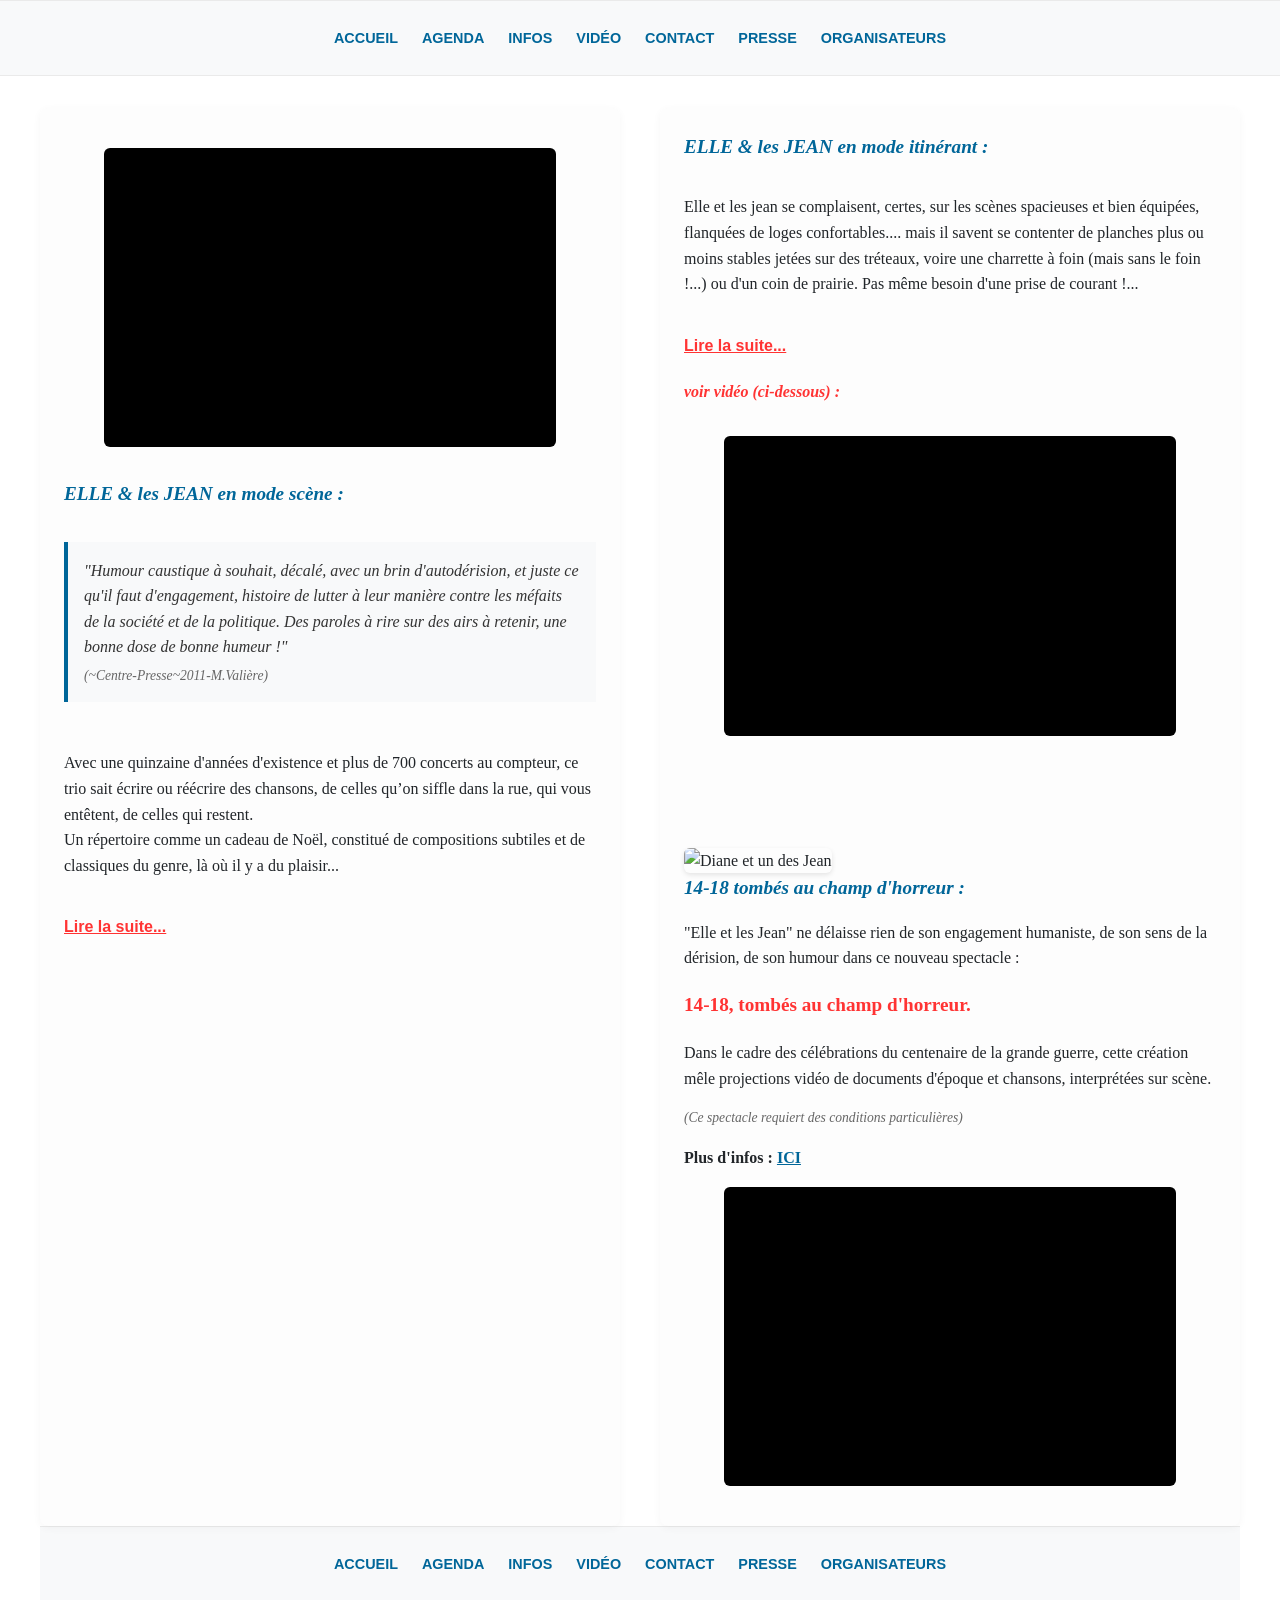
==== index.html @ 76ccb43e "Add files via upload" ====
<!DOCTYPE html>
<html lang="fr">
<head>
    <meta charset="UTF-8">
    <meta name="viewport" content="width=device-width, initial-scale=1.0">
    <title>Elle et les Jean - Site officiel</title>
    <link rel="stylesheet" href="style.css">
</head>
<body>

    <!-- En-tête / Navigation -->
    <header class="site-header">
        <nav class="main-nav">
            <a href="index.html">ACCUEIL</a>
            <a href="agenda.html">AGENDA</a>
            <a href="info.html">INFOS</a>
            <a href="live.html">VIDÉO</a>
            <a href="formulaire.html">CONTACT</a>
            <a href="presse.html">PRESSE</a>
            <a href="doc.html">ORGANISATEURS</a>
        </nav>
    </header>

    <main class="container">
        
        <!-- Section Principale : Grille à 2 colonnes -->
        <section class="grid-layout">
            
            <!-- Colonne 1 : Mode Scène -->
            <article class="content-card">
                <figure class="video-responsive">
                    <iframe src="https://www.youtube.com/embed/WO7ekmhK70g" allowfullscreen title="Elle et les Jean en mode scène"></iframe>
                </figure>
                
                <h2><em>ELLE &amp; les JEAN en mode scène :</em></h2>
                <p class="quote-text"><em>&quot;Humour caustique à souhait, décalé, avec un brin d'autodérision, et juste ce qu'il faut d'engagement, histoire de lutter à leur manière contre les méfaits de la société et de la politique. Des paroles à rire sur des airs à retenir, une bonne dose de bonne humeur !&quot;</em> <span class="author">(~Centre-Presse~2011-M.Valière)</span></p>
                
                <p>Avec une quinzaine d'années d'existence et plus de 700 concerts au compteur, ce trio sait écrire ou réécrire des chansons, de celles qu’on siffle dans la rue, qui vous entêtent, de celles qui restent.<br>
                Un répertoire comme un cadeau de Noël, constitué de compositions subtiles et de classiques du genre, là où il y a du plaisir...</p>
                
                <!-- Bouton "Lire la suite" interactif -->
                <button class="btn-toggle" onclick="document.getElementById('cache').style.display = 'block'; this.style.display = 'none';">Lire la suite...</button>
                
                <div id="cache" class="hidden-content">
                    <p>Sur scène, c'est donc Mélanie Collon ou bien Diane Blanchard, flanquée de ses deux "Jean" : Jean-Louis Maurel et Jean-Luc Raffoux avec tout un attirail de guitares acoustiques, électriques, un banjo, un violon, un ukulele, un piano, des harmonicas et autres machins à faire du bruit !...</p>
                    <p>Ces gens là vous facilitent la vie : Ils viennent avec leur sonorisation, leur éclairage, leur technicien... et leur bonne humeur.</p>
                    <p>Des reprises jubilatoires, des chansons traditionnelles rafistolées, des thèmes celtiques, des relents de musique "roots" américaine... le tout reuni en un medley exceptionnel dans lequel viennent se glisser des standards, des chansons françaises du trio ou bien revisitées.</p>
                    <p>Un concert de "Elle et les Jean", c'est la musique, les chansons, mais c'est aussi tout ce qui se passe entre les morceaux : Confidences désopilantes, fâcheries, délire verbal, humour tendre ou noir - c'est selon...- Laissez-vous emmener dans cet univers fantaisiste.</p>
                    <p>Après tout, la musique, disait autrefois Philippe Garnier, c’est la lampe d’Aladin : il suffit de frotter et Shazam !<br>La lampe, comptez sur ELLE ET LES JEAN pour l'astiquer…</p>
                    <p><em>&quot;...Elle &amp; les jean savent créer une ambiance pleine de charme et de poésie avec des interprétations toujours tendres, souvent humoristiques, à l'origine de beaucoup de complicité entre la chanteuse et les musiciens comme dans les échanges avec le public ...&quot;</em> <span class="author">-Extrait NR2011-</span></p>
                </div>
            </article>

            <!-- Colonne 2 : Mode Itinérant & 14-18 -->
            <article class="content-card">
                <h2><em>ELLE &amp; les JEAN en mode itinérant :</em></h2>
                <p>Elle et les jean se complaisent, certes, sur les scènes spacieuses et bien équipées, flanquées de loges confortables.... mais il savent se contenter de planches plus ou moins stables jetées sur des tréteaux, voire une charrette à foin (mais sans le foin !...) ou d'un coin de prairie. Pas même besoin d'une prise de courant !...</p>
                
                <button class="btn-toggle" onclick="document.getElementById('cache1').style.display = 'block'; this.style.display = 'none';">Lire la suite...</button>
                
                <div id="cache1" class="hidden-content">
                    <p>Ils sont aussi en mesure de se mettre en mode "nomade" pour donner un concert itinérant, déambulant de rues en ruelles, places, squares...</p>
                    <p>Équipés de leur "Elléjeanette" mobile et tout-terrain à deux roues et traction humaine, ils charrient de place en place leurs instruments et une sonorisation légère, mise en œuvre en quelques minutes.</p>
                </div>
                
                <p class="highlight-title"><em>voir vidéo (ci-dessous) :</em></p>
                <figure class="video-responsive">
                    <iframe src="https://www.youtube.com/embed/bHh197B1c3g" allowfullscreen title="Elle et les Jean en mode itinérant"></iframe>
                </figure>

                <div class="separator-space"></div>

                <div class="spectacle-section">
                    <img src="photos/diane&j1.jpg" alt="Diane et un des Jean" class="responsive-img">
                    <h2><em>14-18 tombés au champ d'horreur :</em></h2>
                    <p>&quot;Elle et les Jean&quot; ne délaisse rien de son engagement humaniste, de son sens de la dérision, de son humour dans ce nouveau spectacle :</p>
                    <h3 class="subtitle-red">14-18, tombés au champ d'horreur.</h3>
                    <p>Dans le cadre des célébrations du centenaire de la grande guerre, cette création mêle projections vidéo de documents d'époque et chansons, interprétées sur scène.</p>
                    <p class="small-note">(Ce spectacle requiert des conditions particulières)</p>
                    <p><strong>Plus d'infos :</strong> <a href="14.htm" class="link-btn">ICI</a></p>
                    
                    <figure class="video-responsive">
                        <iframe src="//player.vimeo.com/video/112255340" allowfullscreen title="14-18 tombés au champ d'horreur"></iframe>
                    </figure>
                </div>
            </article>

        </section>

        <!-- Pied de page / Navigation secondaire -->
        <footer class="site-footer">
            <nav class="main-nav">
                <a href="index.html">ACCUEIL</a>
                <a href="agenda.html">AGENDA</a>
                <a href="info.html">INFOS</a>
                <a href="live.html">VIDÉO</a>
                <a href="formulaire.html">CONTACT</a>
                <a href="presse.html">PRESSE</a>
                <a href="doc.htm">ORGANISATEURS</a>
            </nav>
        </footer>

    </main>

</body>
</html>
---- style.css ----
/* --- Styles Généraux & Modernes --- */
:root {
    --primary-color: #006699;
    --text-color: #212529;
    --bg-color: #ffffff;
    --accent-red: #ff3333;
    --light-bg: #f8f9fa;
}



body {
    background-color: var(--bg-color);
    color: var(--text-color);
    font-family: Georgia, "Times New Roman", Times, serif;
    margin: 0;
    padding: 0;
    line-height: 1.6;
}

/* --- Navigation --- */
.site-header, .site-footer {
    text-align: center;
    padding: 1.5rem 1rem;
    background-color: var(--light-bg);
    border-bottom: 1px solid #eaeaea;
    border-top: 1px solid #eaeaea;
    margin-bottom: 2rem;
}

.main-nav a {
    color: var(--primary-color);
    text-decoration: none;
    font-weight: bold;
    margin: 0 10px;
    font-family: Geneva, Arial, Helvetica, sans-serif;
    font-size: 0.9rem;
    transition: color 0.2s ease;
}

.main-nav a:hover {
    color: var(--accent-red);
    text-decoration: underline;
}

/* --- Conteneur Principal & Grille Responsive --- */
.container {
    max-width: 1200px;
    margin: 0 auto;
    padding: 0 1.5rem 3rem 1.5rem;
}

.grid-layout {
    display: grid;
    grid-template-columns: 1fr;
    gap: 2.5rem;
}

@media (min-width: 900px) {
    .grid-layout {
        grid-template-columns: 1fr 1fr;
    }
}

.content-card {
    display: flex;
    flex-direction: column;
    gap: 1rem;
    background: #fdfdfd;
    padding: 1.5rem;
    border-radius: 8px;
    box-shadow: 0 2px 8px rgba(0, 0, 0, 0.04);
}

/* --- Typographie & Titres --- */
h2 {
    font-size: 1.2rem;
    color: var(--primary-color);
    font-family: Georgia, serif;
    margin: 0;
}

.quote-text {
    font-size: 1rem;
    color: #333;
    font-style: italic;
    background: var(--light-bg);
    padding: 1rem;
    border-left: 4px solid var(--primary-color);
}

.author {
    display: block;
    font-size: 0.85rem;
    color: #666;
    margin-top: 0.3rem;
}

.highlight-title {
    color: var(--accent-red);
    font-weight: bold;
    margin: 0;
}

.subtitle-red {
    color: var(--accent-red);
    font-size: 1.2rem;
}

.small-note {
    font-size: 0.85rem;
    color: #666;
    font-style: italic;
}

/* --- Images & Vidéos Responsives --- */
img.responsive-img {
    width: 70%;
    height: auto;
    max-height: 400px;
    object-fit: cover;
    border-radius: 6px;
    margin: 0 auto;
    box-shadow: 0 2px 5px rgba(0,0,0,0.1);
}

.video-responsive {
    position: relative;
    overflow: hidden;
    padding-bottom: 56.25%; /* Ratio 16:9 */
    height: 0;
    background: #000;
    border-radius: 6px;
}

.video-responsive iframe {
    position: absolute;
    top: 0;
    left: 0;
    width: 100%;
    height: 100%;
    border: 0;
}

/* --- Éléments Interactifs & Boutons --- */
.hidden-content {
    display: none;
    animation: fadeIn 0.4s ease-in-out;
}

.btn-toggle {
    background: none;
    border: none;
    color: var(--accent-red);
    font-weight: bold;
    font-size: 1rem;
    cursor: pointer;
    padding: 0;
    text-align: left;
    text-decoration: underline;
    margin: 0.5rem 0;
}

.btn-toggle:hover {
    color: #000;
}

.link-btn {
    color: var(--primary-color);
    font-weight: bold;
    text-decoration: underline;
}

.separator-space {
    margin: 2rem 0;
}

@keyframes fadeIn {
    from { opacity: 0; }
    to { opacity: 1; }
}

/* --- Styles Améliorés pour l'Agenda --- */
.agenda-year-section {
    margin-bottom: 3.5rem;
}

.agenda-city {
    color: var(--accent-red); /* Utilise la couleur rouge définie dans vos variables */
    font-weight: bold;
}

.agenda-year-header {
    background-color: var(--primary-color);
    color: #ffffff;
    padding: 1rem 1.5rem;
    border-radius: 6px 6px 0 0;
    display: flex;
    justify-content: space-between;
    align-items: center;
    font-family: Geneva, Arial, Helvetica, sans-serif;
}

.agenda-year-header h2 {
    color: #ffffff;
    margin: 0;
    font-size: 1.2rem;
}

.agenda-list {
    list-style: none;
    padding: 0;
    margin: 0;
    background-color: var(--bg-color);
    border: 1px solid #eaeaea;
    border-top: none;
    border-radius: 0 0 6px 6px;
    box-shadow: 0 4px 12px rgba(0, 0, 0, 0.03);
}

.agenda-item {
    display: flex;
    flex-wrap: wrap;
    align-items: center;
    padding: 1.1rem 1.5rem;
    border-bottom: 1px solid #e9ecef; /* Ligne de séparation nette entre chaque date */
    transition: background-color 0.2s ease;
}

/* Supprime la bordure sur le dernier élément de la liste */
.agenda-item:last-child {
    border-bottom: none;
}

/* Effet au survol de la souris pour un meilleur confort de lecture */
.agenda-item:hover {
    background-color: var(--light-bg);
}

.agenda-date {
    font-weight: bold;
    color: var(--primary-color);
    width: 180px;
    flex-shrink: 0;
}

.agenda-details {
    display: flex;
    flex-wrap: wrap;
    align-items: center;
    gap: 0.5rem;
    flex-grow: 1;
}

.agenda-city {
    font-weight: bold;
    color: var(--text-color);
}

.agenda-dept {
    color: #666;
    font-size: 0.9rem;
}

.agenda-venue {
    color: #495057;
}

.agenda-time {
    margin-left: auto;
    font-weight: bold;
    color: var(--primary-color);
    background-color: var(--light-bg);
    padding: 0.2rem 0.6rem;
    border-radius: 4px;
    border: 1px solid #dee2e6;
}

/* Adaptation pour les écrans mobiles */
@media (max-width: 768px) {
    .agenda-item {
        flex-direction: column;
        align-items: flex-start;
        gap: 0.4rem;
        padding: 1rem;
    }

    .agenda-date {
        width: 100%;
        border-bottom: 1px dashed #dee2e6;
        padding-bottom: 0.3rem;
        margin-bottom: 0.2rem;
    }

    .agenda-time {
        margin-left: 0;
        margin-top: 0.3rem;
    }
}
}

/* Adaptation Mobile */
@media (max-width: 700px) {
    .agenda-table .col-headers {
        display: none;
    }

    .agenda-table tbody tr {
        display: block;
        padding: 0.8rem 1rem;
        border-bottom: 1px solid #dfe3e8;
    }

    .agenda-table td {
        display: block;
        width: 100%;
        padding: 0.2rem 0;
        border: none;
        text-align: left;
    }

    .col-time {
        text-align: left;
    }
}
/* --- Forcer la couleur rouge pour toutes les villes de l'agenda --- */
.agenda-details .agenda-city {
    color: var(--accent-red) !important;
    font-weight: bold;
}
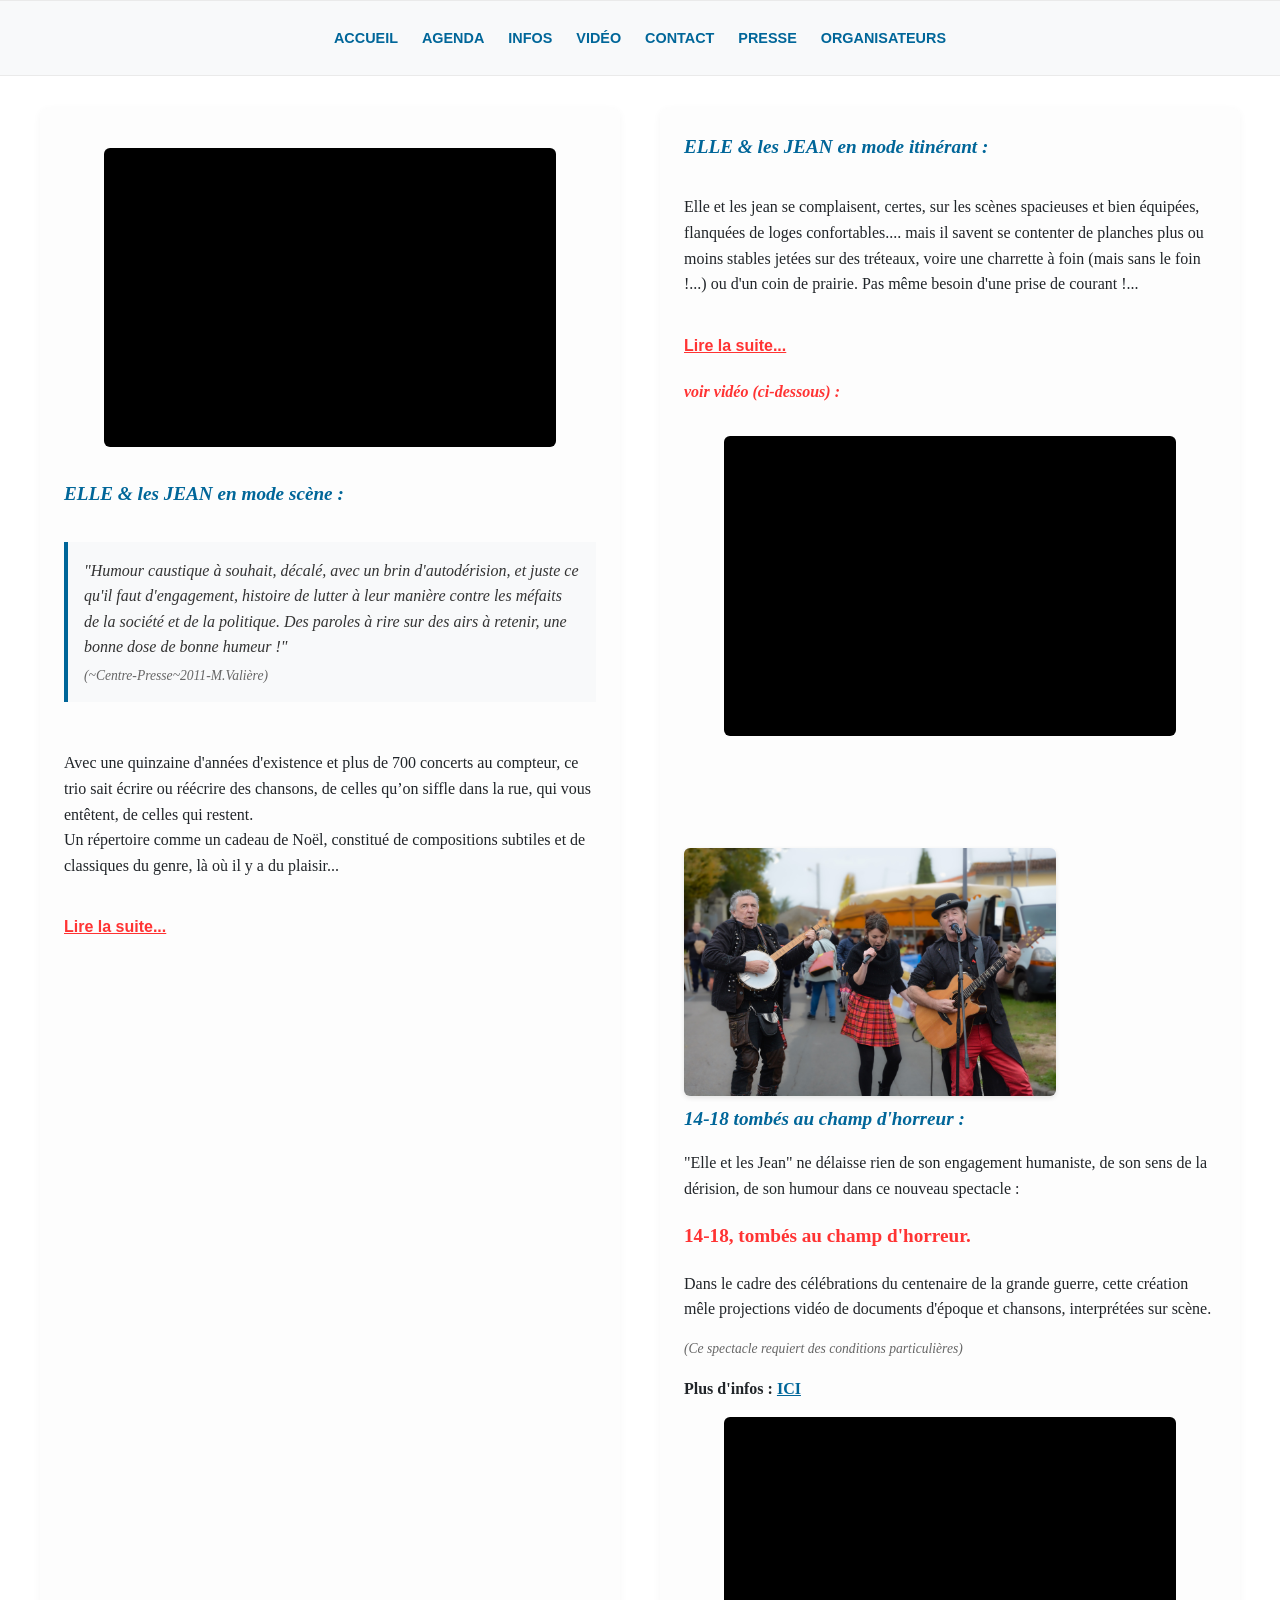
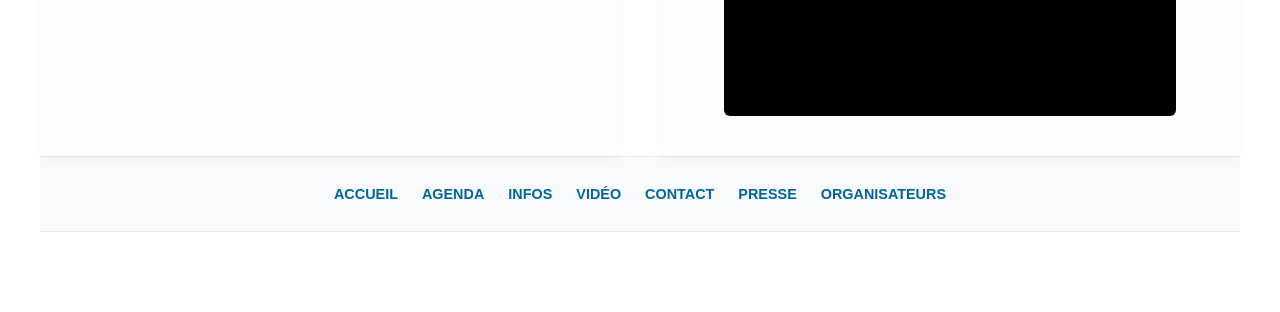
==== commit cf17805b: "Add files via upload" ====
--- a/index.html
+++ b/index.html
@@ -1,9 +1,17 @@
 <!DOCTYPE html>
 <html lang="fr">
 <head>
-    <meta charset="UTF-8">
+ <meta charset="UTF-8">
     <meta name="viewport" content="width=device-width, initial-scale=1.0">
-    <title>Elle et les Jean - Site officiel</title>
+    <title>Elle et les Jean - Chansons françaises, spectacles et concerts</title>
+    <meta name="description" content="Site officiel du groupe Elle et les Jean. Chansons françaises, humour caustique, spectacles vivants et concerts en mode scène ou itinérant.">
+    
+    <!-- Open Graph pour les réseaux sociaux -->
+    <meta property="og:title" content="Elle et les Jean - Site officiel">
+    <meta property="og:description" content="Chansons françaises, humour et spectacles vivants.">
+    <meta property="og:type" content="website">
+    <meta property="og:image" content="photos/diane&j1.jpg">
+
     <link rel="stylesheet" href="style.css">
 </head>
 <body>
@@ -71,13 +79,13 @@
                 <div class="separator-space"></div>
 
                 <div class="spectacle-section">
-                    <img src="photos/diane&j1.jpg" alt="Diane et un des Jean" class="responsive-img">
+                    <img src="photos/diane&j1.jpg" alt="Diane Blanchard et les musiciens de :Elle et des Jean" class="responsive-img">
                     <h2><em>14-18 tombés au champ d'horreur :</em></h2>
                     <p>&quot;Elle et les Jean&quot; ne délaisse rien de son engagement humaniste, de son sens de la dérision, de son humour dans ce nouveau spectacle :</p>
                     <h3 class="subtitle-red">14-18, tombés au champ d'horreur.</h3>
                     <p>Dans le cadre des célébrations du centenaire de la grande guerre, cette création mêle projections vidéo de documents d'époque et chansons, interprétées sur scène.</p>
                     <p class="small-note">(Ce spectacle requiert des conditions particulières)</p>
-                    <p><strong>Plus d'infos :</strong> <a href="14.htm" class="link-btn">ICI</a></p>
+                    <p><strong>Plus d'infos :</strong> <a href="14.html" class="link-btn">ICI</a></p>
                     
                     <figure class="video-responsive">
                         <iframe src="//player.vimeo.com/video/112255340" allowfullscreen title="14-18 tombés au champ d'horreur"></iframe>
@@ -96,7 +104,7 @@
                 <a href="live.html">VIDÉO</a>
                 <a href="formulaire.html">CONTACT</a>
                 <a href="presse.html">PRESSE</a>
-                <a href="doc.htm">ORGANISATEURS</a>
+                <a href="doc.html">ORGANISATEURS</a>
             </nav>
         </footer>
 
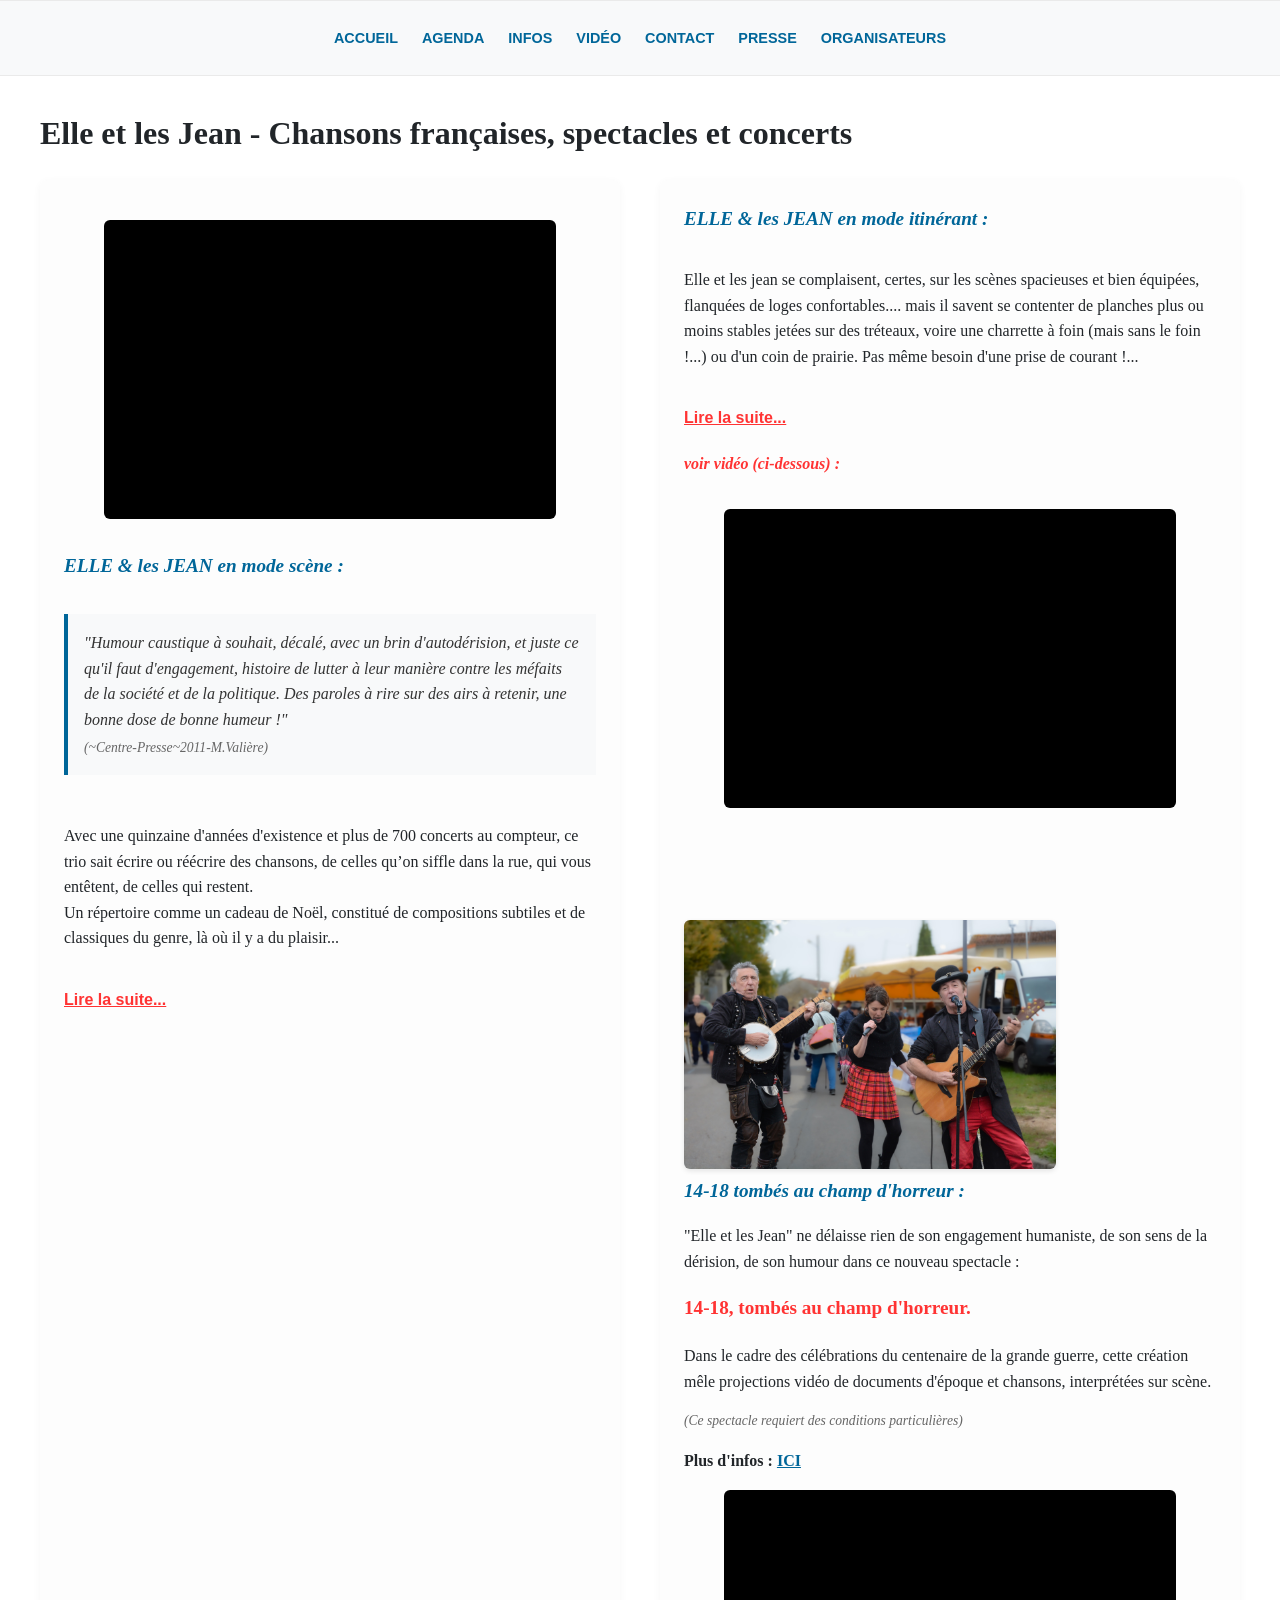
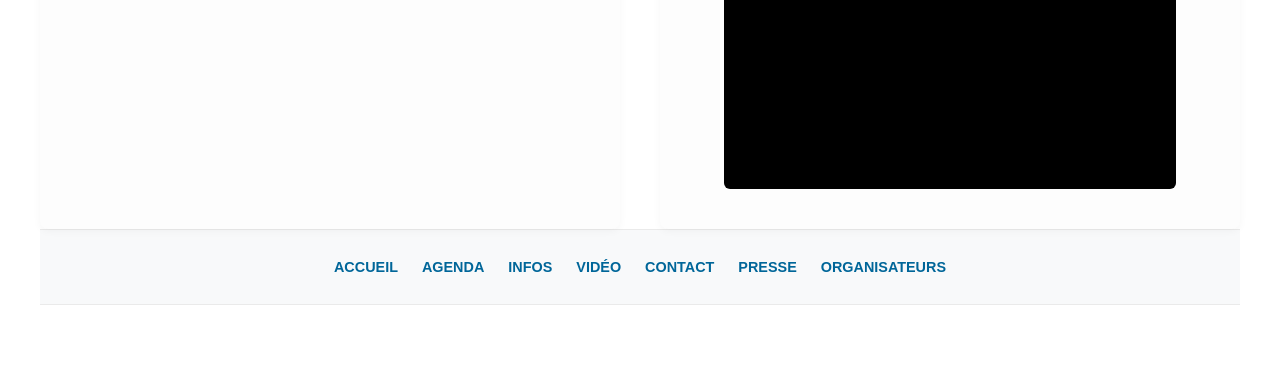
==== commit c5d87bc0: "Add files via upload" ====
--- a/index.html
+++ b/index.html
@@ -30,6 +30,7 @@
     </header>
 
     <main class="container">
+    <h1 class="visually-hidden">Elle et les Jean - Chansons françaises, spectacles et concerts</h1>
         
         <!-- Section Principale : Grille à 2 colonnes -->
         <section class="grid-layout">
